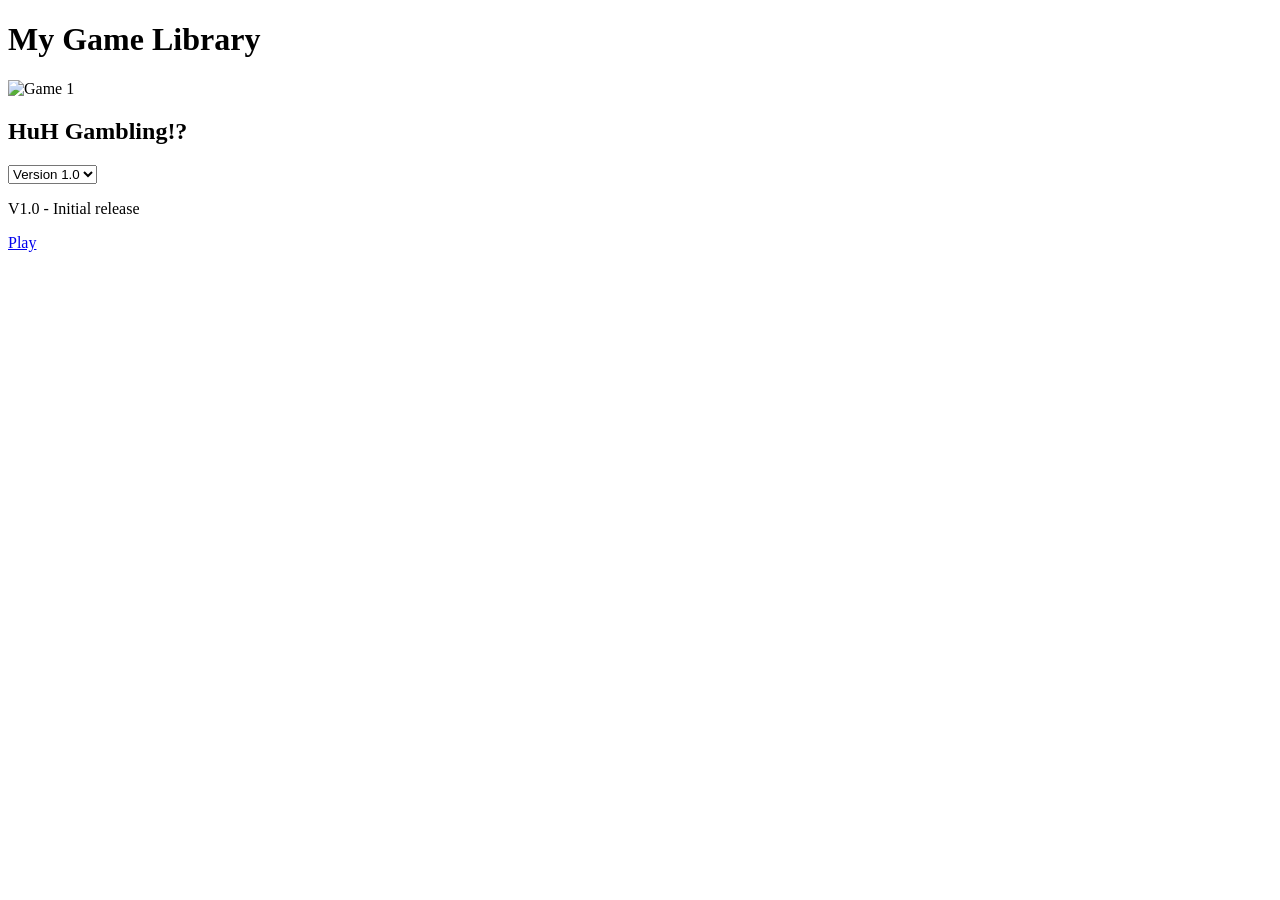
==== index.html @ 8c1e1a5e "Create index.html" ====
<!DOCTYPE html>
<html lang="en">
<head>
  <meta charset="UTF-8" />
  <meta name="viewport" content="width=device-width, initial-scale=1.0"/>
  <title>My Game Library</title>
  <link rel="stylesheet" href="style.css" />
</head>
<body>
  <h1>My Game Library</h1>
  <div class="game-grid">

    <!-- Game Card -->
    <div class="game-card">
      <img src="assets/huh-gambling-v1.png" alt="Game 1" />
      <h2>HuH Gambling!?</h2>

      <!-- Version dropdown -->
      <select class="version-select" onchange="updatePlayLink(this)">
        <option value="games/huh_gambling_v1.html" data-stats="V1.0 - Initial release">Version 1.0</option>
      </select>

      <!-- Changelog / Stats -->
      <p class="version-info">V1.0 - Initial release</p>

      <!-- Play button -->
      <a class="play-button" href="games//huh_gambling_v1.html" target="_blank">Play</a>
    </div>

  </div>

  <script>
    function updatePlayLink(selectElement) {
      const selected = selectElement.options[selectElement.selectedIndex];
      const gameUrl = selected.value;
      const stats = selected.getAttribute('data-stats');

      const card = selectElement.closest('.game-card');
      card.querySelector('.version-info').textContent = stats;
      card.querySelector('.play-button').href = gameUrl;
    }
  </script>
</body>
</html>
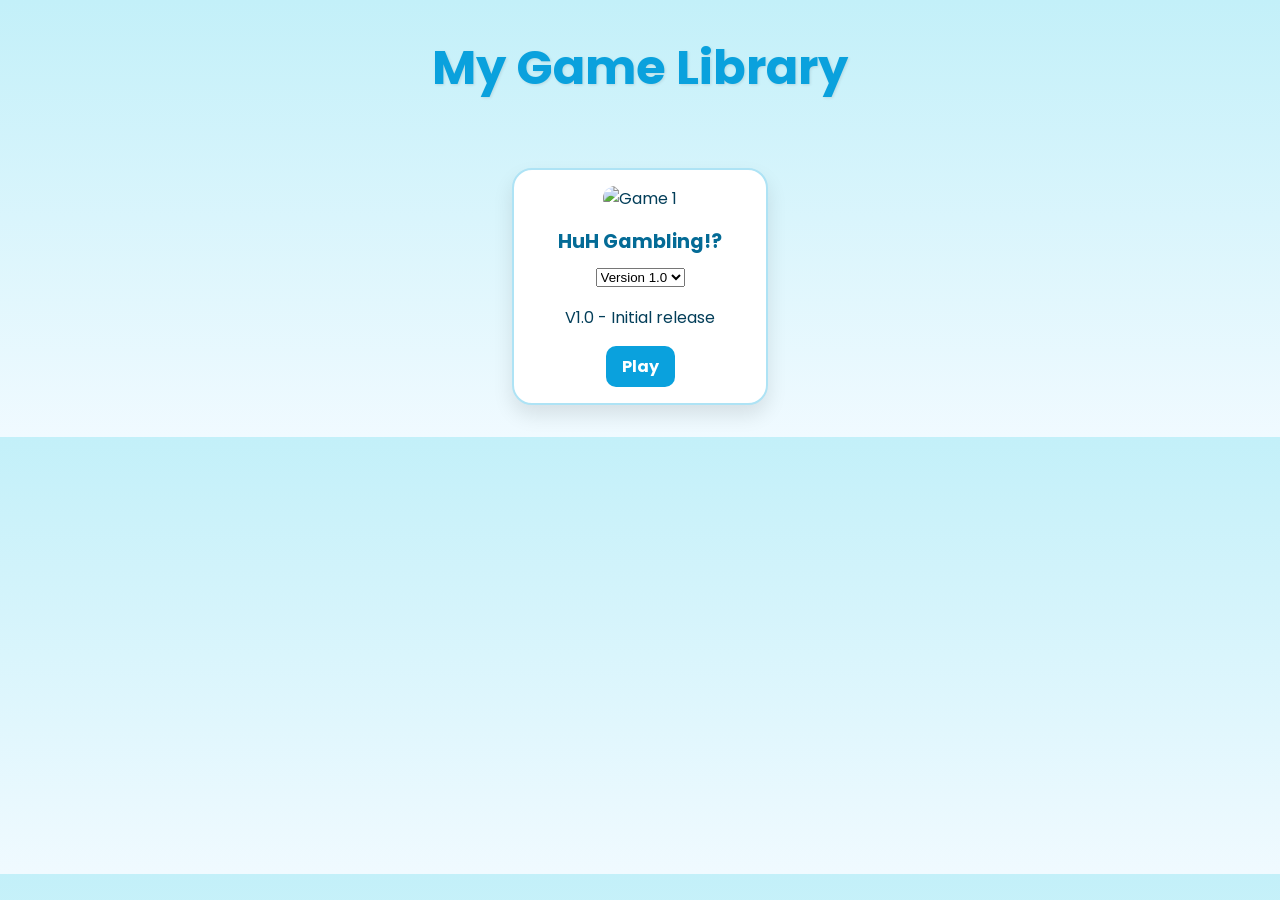
==== commit 787639d7: "Update index.html" ====
--- a/index.html
+++ b/index.html
@@ -12,19 +12,19 @@
 
     <!-- Game Card -->
     <div class="game-card">
-      <img src="assets/huh-gambling-v1.png" alt="Game 1" />
+      <img src="huh-gambling-v1.png" alt="Game 1" />
       <h2>HuH Gambling!?</h2>
 
       <!-- Version dropdown -->
       <select class="version-select" onchange="updatePlayLink(this)">
-        <option value="games/huh_gambling_v1.html" data-stats="V1.0 - Initial release">Version 1.0</option>
+        <option value="huh_gambling_v1.html" data-stats="V1.0 - Initial release">Version 1.0</option>
       </select>
 
       <!-- Changelog / Stats -->
       <p class="version-info">V1.0 - Initial release</p>
 
       <!-- Play button -->
-      <a class="play-button" href="games//huh_gambling_v1.html" target="_blank">Play</a>
+      <a class="play-button" href="huh_gambling_v1.html" target="_blank">Play</a>
     </div>
 
   </div>
--- a/style.css
+++ b/style.css
@@ -0,0 +1,68 @@
+@import url('https://fonts.googleapis.com/css2?family=Poppins:wght@400;600&display=swap');
+
+body {
+  font-family: 'Poppins', sans-serif;
+  background: linear-gradient(to bottom, #c3f0f9, #f0faff);
+  color: #033e59;
+  margin: 0;
+  padding: 0;
+  text-align: center;
+}
+
+h1 {
+  font-size: 3rem;
+  margin: 2rem 0;
+  color: #0aa1dd;
+  text-shadow: 1px 1px 3px rgba(0,0,0,0.1);
+}
+
+.game-grid {
+  display: flex;
+  flex-wrap: wrap;
+  justify-content: center;
+  gap: 2rem;
+  padding: 2rem;
+}
+
+.game-card {
+  background: #ffffff;
+  border: 2px solid #aee3f5;
+  border-radius: 20px;
+  padding: 1rem;
+  width: 220px;
+  box-shadow: 0 10px 20px rgba(0,0,0,0.1);
+  transition: transform 0.2s ease;
+}
+
+.game-card:hover {
+  transform: translateY(-5px);
+  box-shadow: 0 15px 25px rgba(0,0,0,0.15);
+}
+
+.game-card img {
+  width: 100%;
+  height: auto;
+  border-radius: 12px;
+  margin-bottom: 0.5rem;
+}
+
+.game-card h2 {
+  font-size: 1.2rem;
+  color: #046b96;
+  margin: 0.5rem 0;
+}
+
+.game-card a {
+  display: inline-block;
+  padding: 0.5rem 1rem;
+  background-color: #0aa1dd;
+  color: #fff;
+  text-decoration: none;
+  border-radius: 10px;
+  font-weight: bold;
+  transition: background-color 0.2s ease;
+}
+
+.game-card a:hover {
+  background-color: #088cbe;
+}
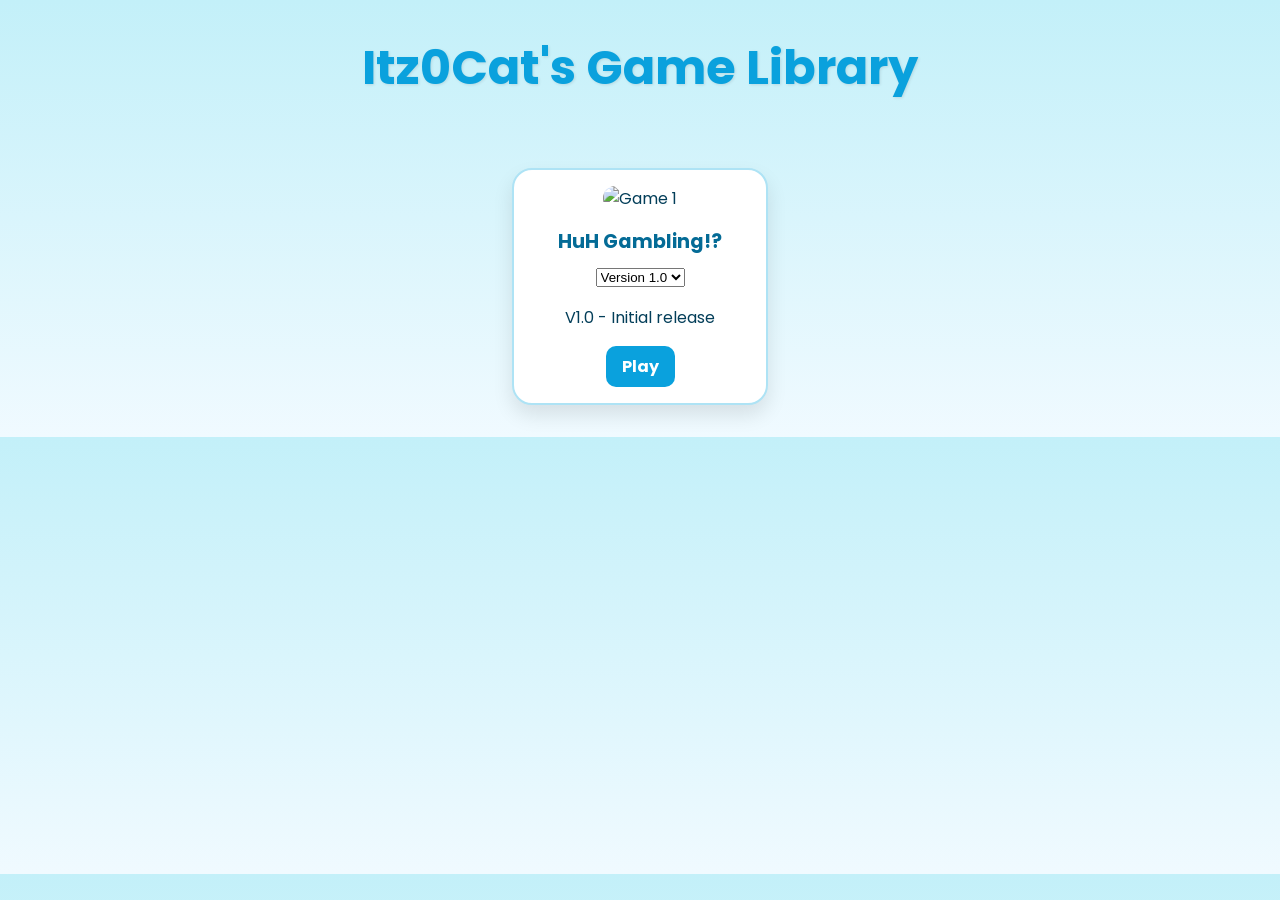
==== commit 4faba6ba: "Update index.html" ====
--- a/index.html
+++ b/index.html
@@ -3,28 +3,28 @@
 <head>
   <meta charset="UTF-8" />
   <meta name="viewport" content="width=device-width, initial-scale=1.0"/>
-  <title>My Game Library</title>
+  <title>Game Library</title>
   <link rel="stylesheet" href="style.css" />
 </head>
 <body>
-  <h1>My Game Library</h1>
+  <h1>Itz0Cat's Game Library</h1>
   <div class="game-grid">
 
     <!-- Game Card -->
     <div class="game-card">
-      <img src="huh-gambling-v1.png" alt="Game 1" />
+      <img src="huh-gambling.png" alt="Game 1" />
       <h2>HuH Gambling!?</h2>
 
       <!-- Version dropdown -->
       <select class="version-select" onchange="updatePlayLink(this)">
-        <option value="huh_gambling_v1.html" data-stats="V1.0 - Initial release">Version 1.0</option>
+        <option value="huh_gambling.html" data-stats="V1.0 - Initial release">Version 1.0</option>
       </select>
 
       <!-- Changelog / Stats -->
       <p class="version-info">V1.0 - Initial release</p>
 
       <!-- Play button -->
-      <a class="play-button" href="huh_gambling_v1.html" target="_blank">Play</a>
+      <a class="play-button" href="huh_gambling.html" target="_blank">Play</a>
     </div>
 
   </div>
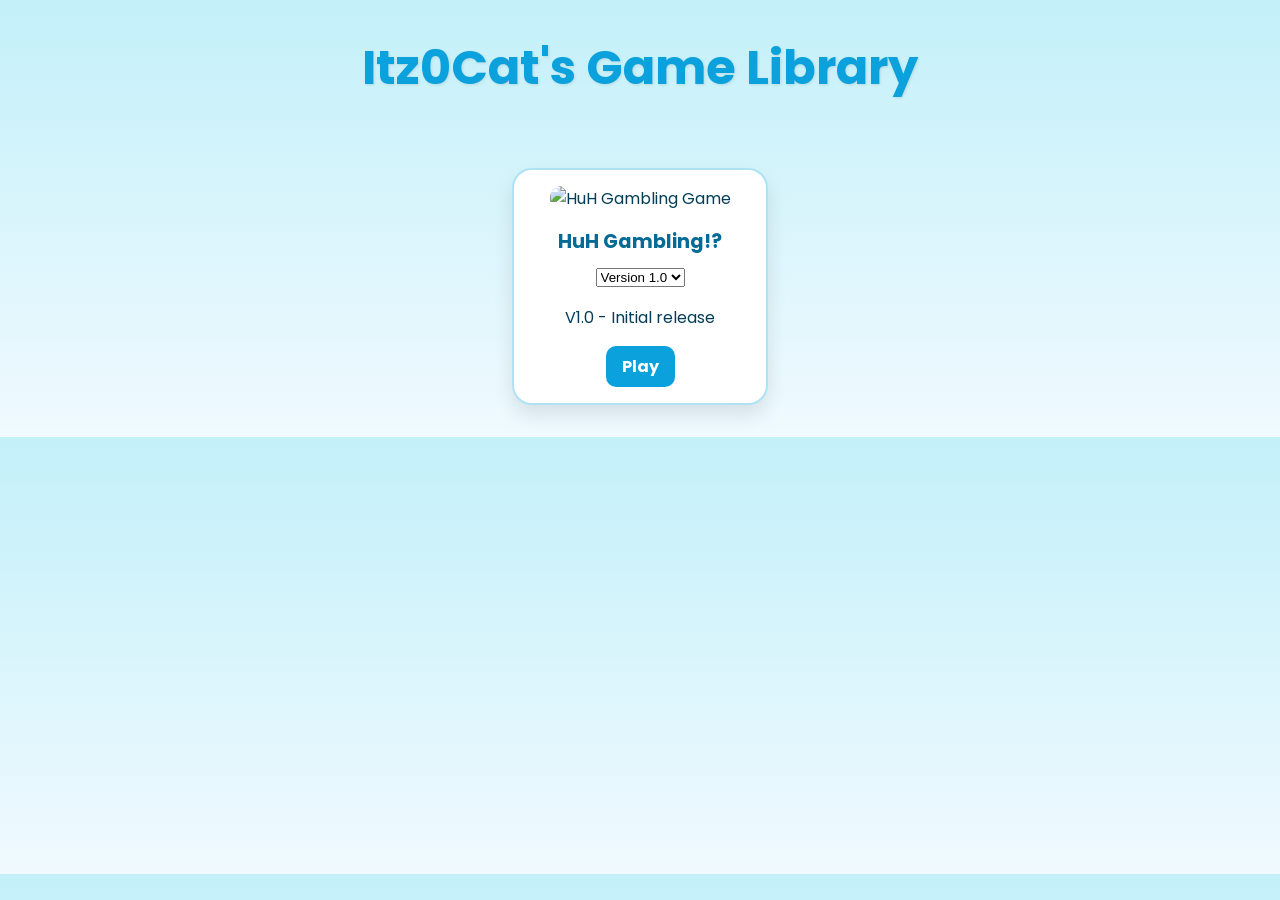
==== commit 8160f2cd: "Update index.html" ====
--- a/index.html
+++ b/index.html
@@ -12,19 +12,19 @@
 
     <!-- Game Card -->
     <div class="game-card">
-      <img src="huh-gambling.png" alt="Game 1" />
+     <img src="huh-gambling.png" alt="HuH Gambling Game" />
       <h2>HuH Gambling!?</h2>
 
       <!-- Version dropdown -->
       <select class="version-select" onchange="updatePlayLink(this)">
-        <option value="huh_gambling.html" data-stats="V1.0 - Initial release">Version 1.0</option>
+        <option value="huh-gambling.html" data-stats="V1.0 - Initial release">Version 1.0</option>
       </select>
 
       <!-- Changelog / Stats -->
       <p class="version-info">V1.0 - Initial release</p>
 
       <!-- Play button -->
-      <a class="play-button" href="huh_gambling.html" target="_blank">Play</a>
+      <a class="play-button" href="huh-gambling.html" target="_blank">Play</a>
     </div>
 
   </div>
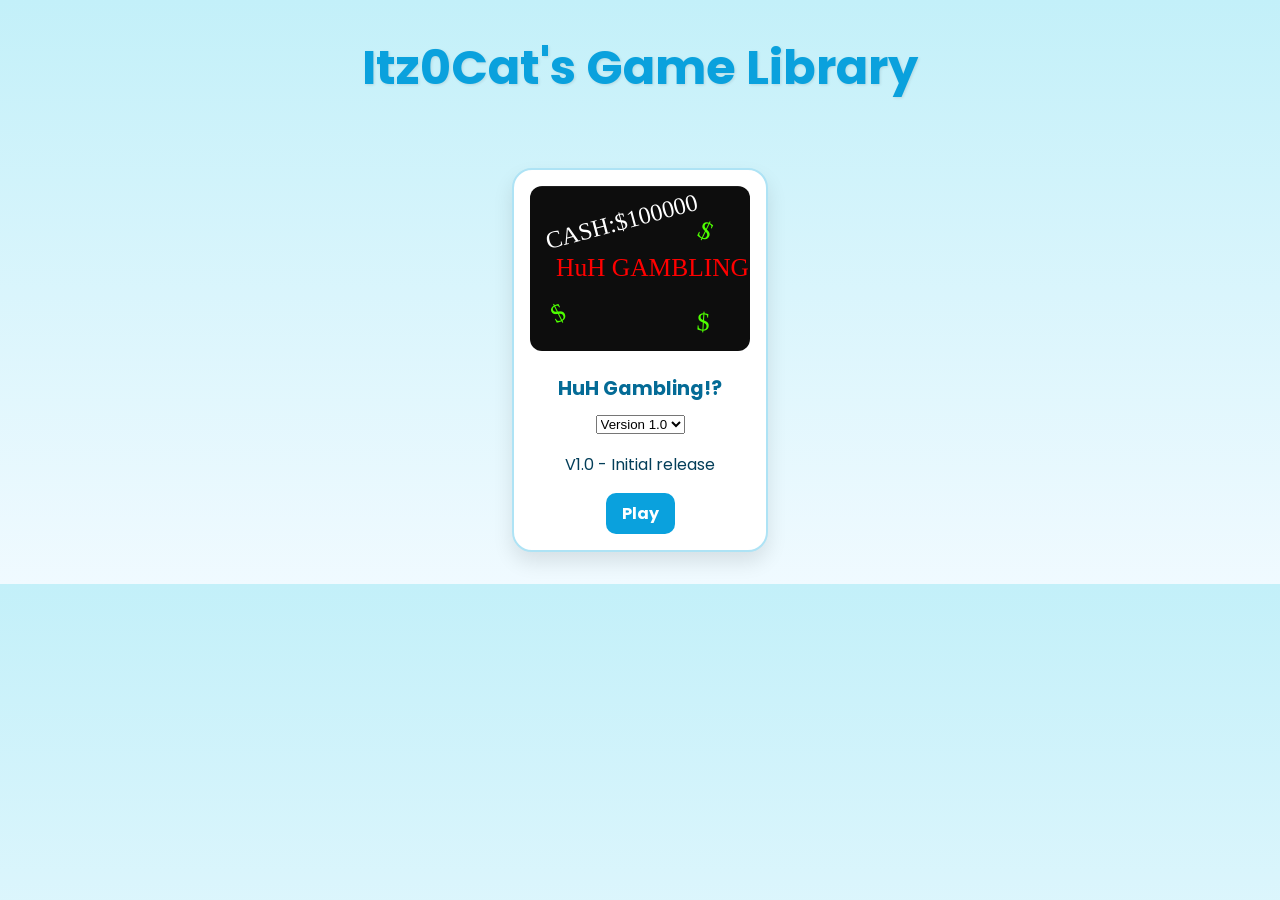
==== commit 7c71e62c: "Update index.html" ====
--- a/index.html
+++ b/index.html
@@ -12,7 +12,7 @@
 
     <!-- Game Card -->
     <div class="game-card">
-     <img src="huh-gambling.png" alt="HuH Gambling Game" />
+     <img src="huh-gambling.svg" alt="HuH Gambling Game" />
       <h2>HuH Gambling!?</h2>
 
       <!-- Version dropdown -->
